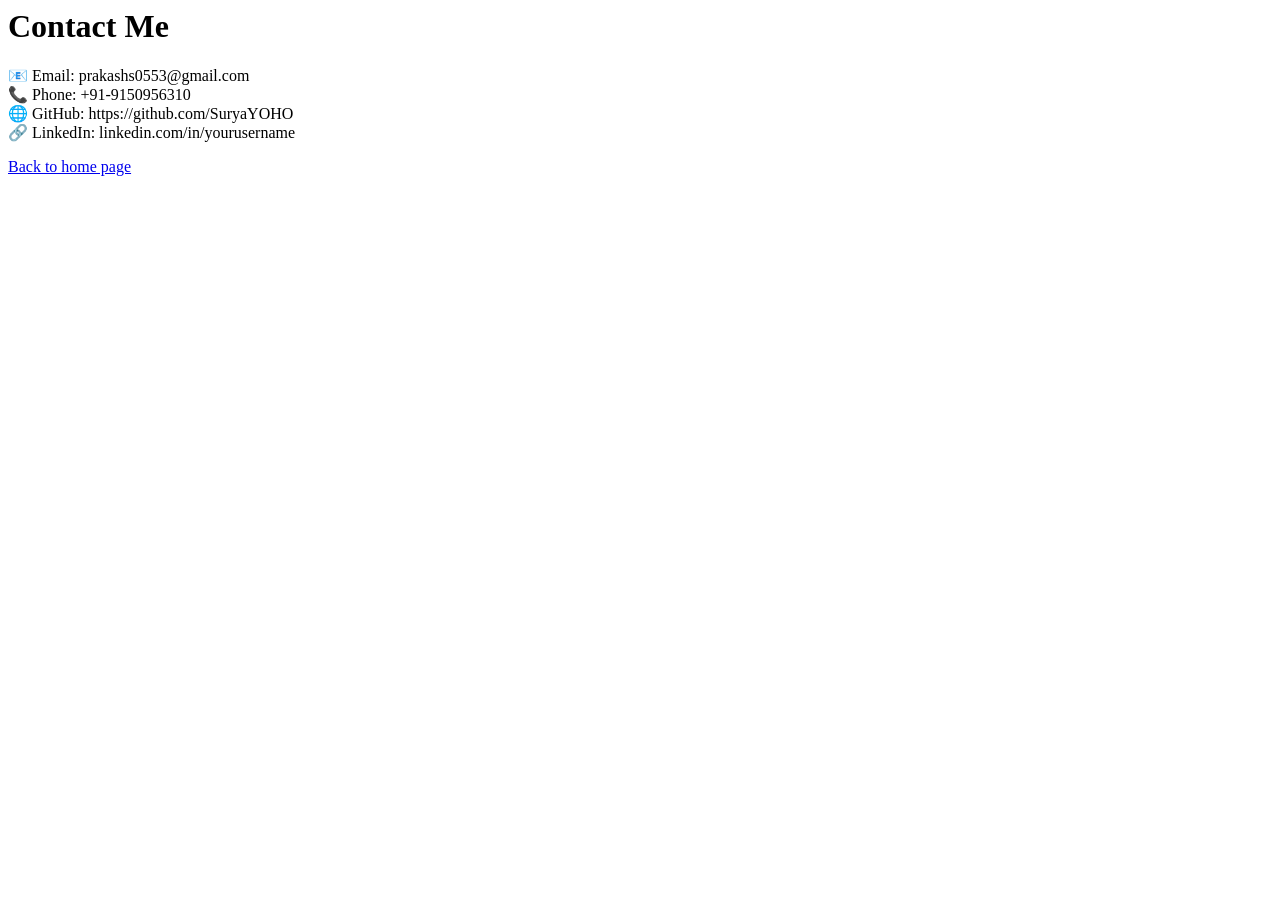
==== contact.html @ 1530af0e "first commit" ====
<html>
    <head>
        <title>Contact</title>
    </head>
    <body>
        <h1>Contact Me</h1>
    
            <p>📧 Email: prakashs0553@gmail.com<br>
            📞 Phone: +91-9150956310<br>
            🌐 GitHub: https://github.com/SuryaYOHO<br>
            🔗 LinkedIn: linkedin.com/in/yourusername<br>
        </p>

        <a href="home.html">Back to home page</a>
    </body>
</html>
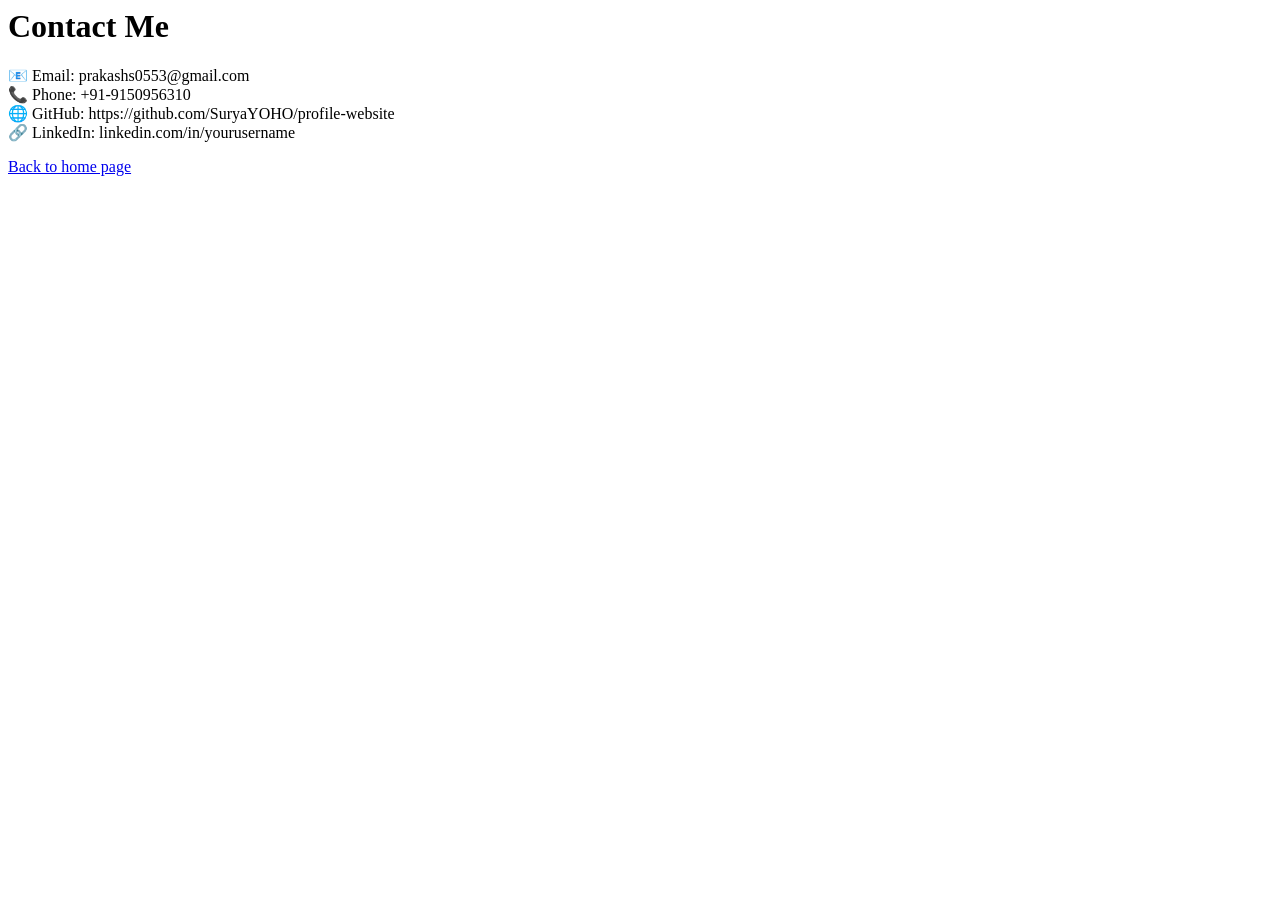
==== commit 23b91584: "first commit" ====
--- a/contact.html
+++ b/contact.html
@@ -7,7 +7,7 @@
     
             <p>📧 Email: prakashs0553@gmail.com<br>
             📞 Phone: +91-9150956310<br>
-            🌐 GitHub: https://github.com/SuryaYOHO<br>
+            🌐 GitHub: https://github.com/SuryaYOHO/profile-website<br>
             🔗 LinkedIn: linkedin.com/in/yourusername<br>
         </p>
 
